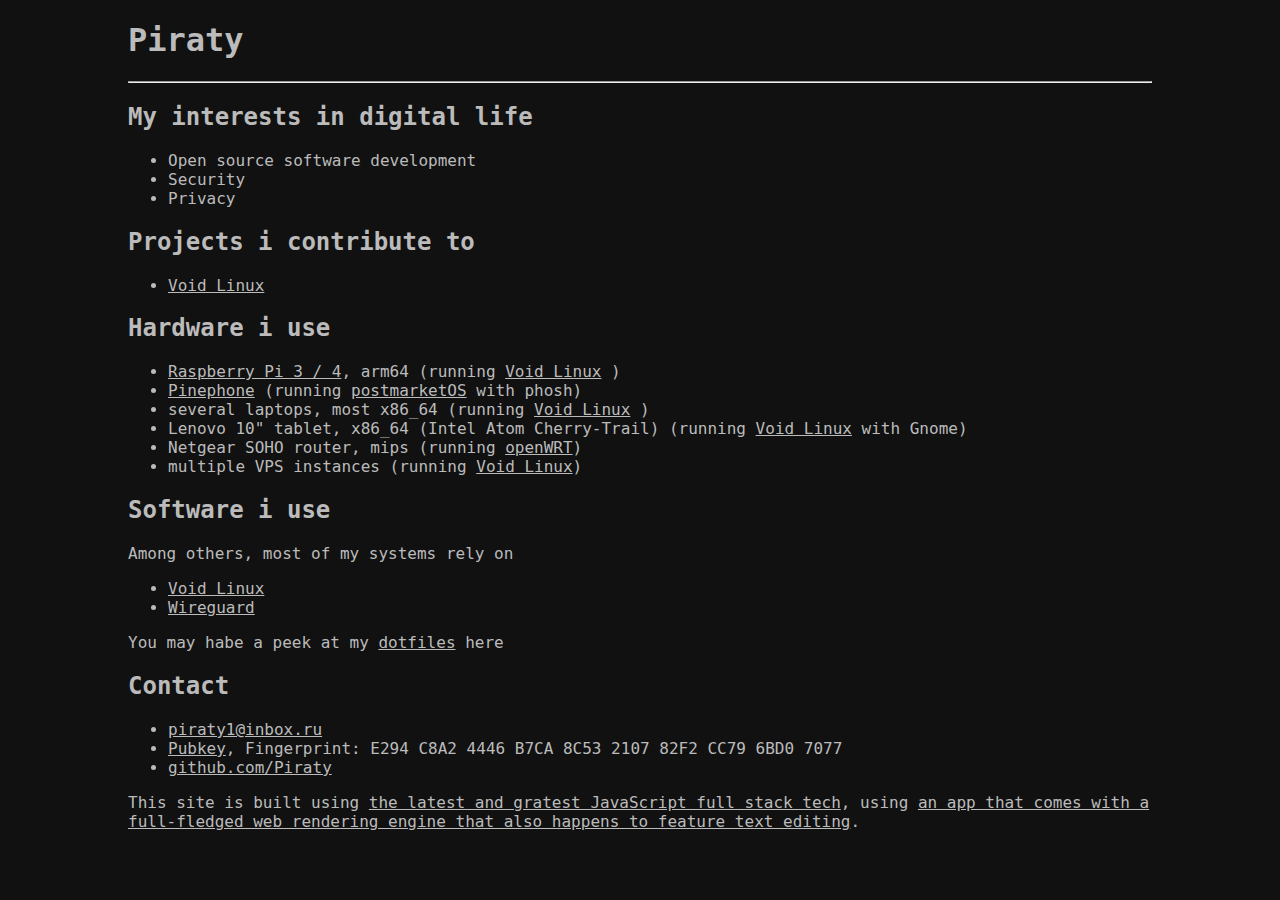
==== index.html @ 3feece0a "minor style fixes" ====
<!doctype html>
<html lang='en'>
	<head>
		<title>Piraty</title>
		<style>
			html {
				background-color:#111111;

				font-family:monospace,sans-serif;
				color:#BBBBBB;
			}
			body {
				margin:auto;
				max-width:80%;
			}
			footer {
				border:10px;
				border-color:red;
			}
			footer p {
				border:10px;
				margin:auto;
			}
			a {
				color:inherit;
			}
		</style>
	</head>

	<body>
		<h1>Piraty</h1>
		<hr />

		<section>
			<h2>My interests in digital life</h2>
			<ul>
				<li>Open source software development</li>
				<li>Security</li>
				<li>Privacy</li>
			</ul>
		</section>

		<section>
			<h2>Projects i contribute to</h2>
			<ul>
				<li><a href='https://voidlinux.org/' rel='noopener noreferrer'>Void Linux</a></li>
			</ul>
		</section>

		<section>
			<h2>Hardware i use</h2>
			<ul>
				<li>
					<a href='https://www.raspberrypi.org/' rel='noopener noreferrer'>Raspberry Pi 3 / 4</a>, arm64
					(running
					<a href='https://voidlinux.org/' rel='noopener noreferrer'>Void Linux</a>
					)
				</li>
				<li>
					<a href='https://www.pine64.org/pinephone/' rel='noopener noreferrer'>Pinephone</a>
					(running
					<a href='https://postmarketos.org/' rel='noopener noreferrer'>postmarketOS</a>
					with phosh)
				</li>
				<li>
					several laptops, most x86_64
					(running
					<a href='https://voidlinux.org/' rel='noopener noreferrer'>Void Linux</a>
					)
				</li>
				<li>
					Lenovo 10" tablet, x86_64 (Intel Atom Cherry-Trail)
					(running
					<a href='https://voidlinux.org/' rel='noopener noreferrer'>Void Linux</a>
					with Gnome)
				</li>
				<li>
					Netgear SOHO router, mips
					(running <a href='https://openwrt.org/' rel='noopener noreferrer'>openWRT</a>)
				</li>
				<li>
					multiple VPS instances
					(running <a href='https://voidlinux.org/' rel='noopener noreferrer'>Void Linux</a>)
				</li>
			</ul>
		</section>

		<section>
			<h2>Software i use</h2>
			<p>
			Among others, most of my systems rely on
			<ul>
				<li>
					<a href='https://voidlinux.org/' rel='noopener noreferrer'>Void Linux</a>
				</li>
				<li>
					<a href='https://wireguard.com' rel='noopener noreferrer'>Wireguard</a>
				</li>
			</ul>
			<p>
				You may habe a peek at my
				<a href='https://github.com/Piraty/dotfiles' rel='noopener noreferrer'>dotfiles</a>
				here
			</p>
		</section>

		<section>
			<h2>Contact</h2>
			<ul>
				<li><a href='mailto:piraty1@inbox.ru'>piraty1@inbox.ru</a></li>
				<li><a href='./0x82F2CC796BD07077.pub.asc' rel='noopener noreferrer'>Pubkey</a>,
					Fingerprint: E294 C8A2 4446 B7CA 8C53 2107 82F2 CC79 6BD0 7077</li>
				<li><a href='https://www.github.com/piraty' rel='noopener noreferrer'>github.com/Piraty</a></li>
			</ul>
		</section>

		<footer>
			<!--
			<p>
			100%
			<a href='https://github.com/Piraty/piraty.github.io' rel='noopener noreferrer'>handcoded html</a>,
			using
			<a href='https://neovim.io/' rel='noopener noreferrer'>neovim</a>.
			</p>
			-->
			<!-- Fuck nodeJS and electron -->
			<p>
			This site is built using
			<a href='https://github.com/Piraty/piraty.github.io' rel='noopener noreferrer'>the latest and gratest JavaScript full stack tech</a>,
			using
			<a href='https://neovim.io/' rel='noopener noreferrer'>an app that comes with a full-fledged web rendering engine that also happens to feature text editing</a>.
			</p>
		</footer>
	</body>
</html>
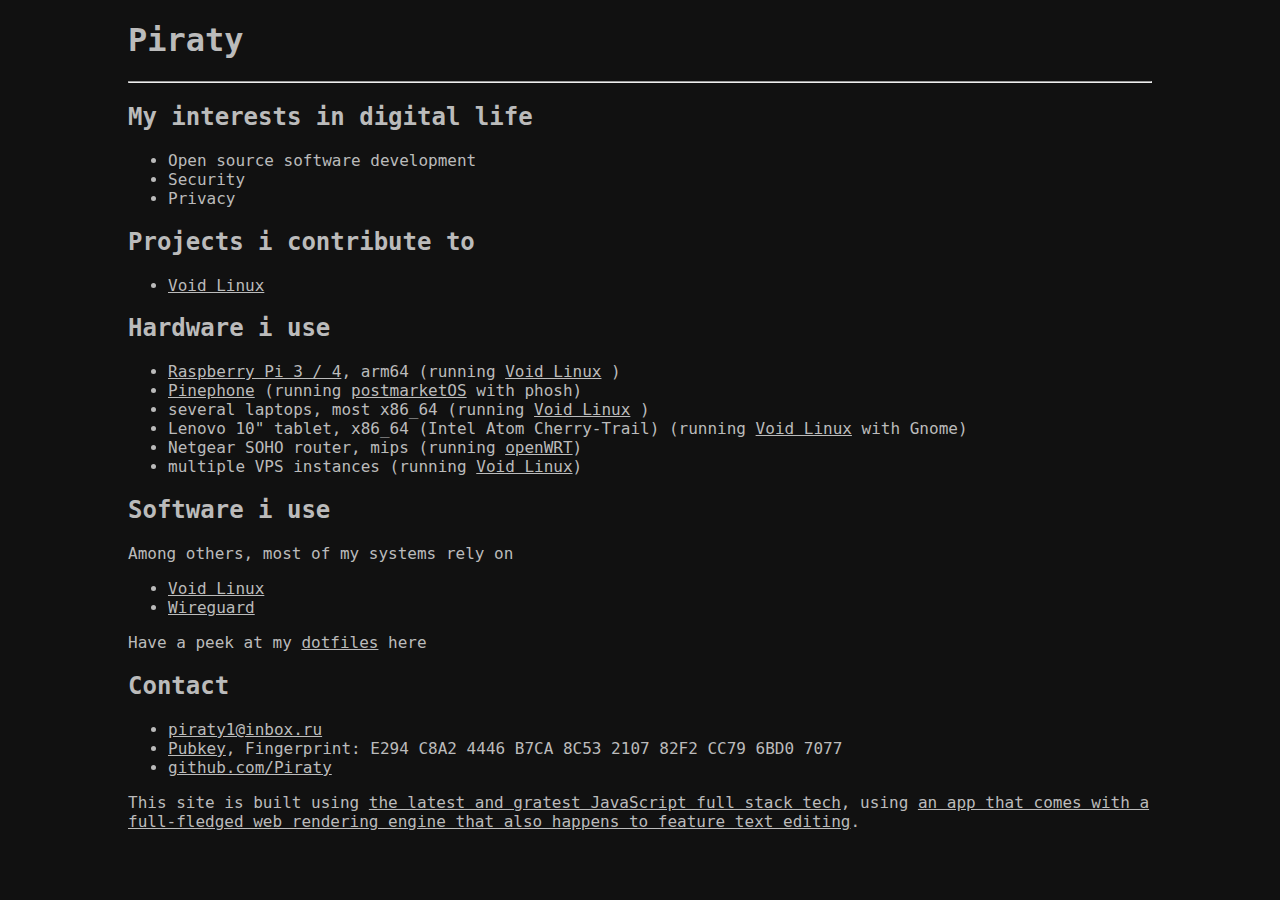
==== commit 485adad9: "fix typo" ====
--- a/index.html
+++ b/index.html
@@ -98,7 +98,7 @@
 				</li>
 			</ul>
 			<p>
-				You may habe a peek at my
+				Have a peek at my
 				<a href='https://github.com/Piraty/dotfiles' rel='noopener noreferrer'>dotfiles</a>
 				here
 			</p>
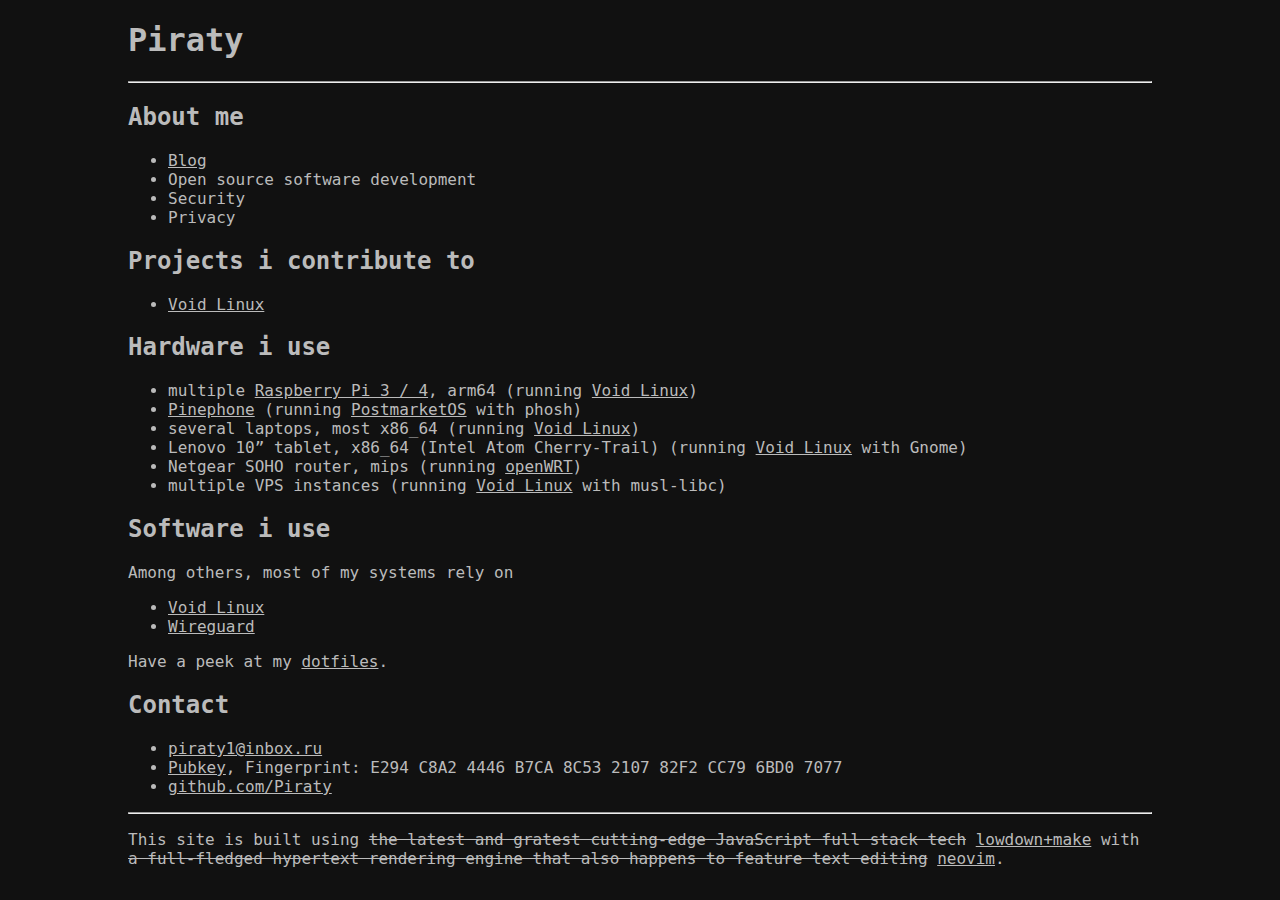
==== commit b82a7fc3: "published from: 969b6e40c60cf883c1e62a16efd1a90681bb6934" ====
--- a/index.html
+++ b/index.html
@@ -1,135 +1,71 @@
-<!doctype html>
-<html lang='en'>
-	<head>
-		<title>Piraty</title>
-		<style>
-			html {
-				background-color:#111111;
+<!DOCTYPE html>
+<html>
+<head>
+<meta charset="utf-8" />
+<meta name="viewport" content="width=device-width,initial-scale=1" />
+<meta name="author" content="Piraty" />
+<meta name="date" scheme="YYYY-MM-DD" content="2022-05-27" />
+<link rel="stylesheet" href="./style.css" />
+<title>Piraty</title>
+</head>
+<body>
 
-				font-family:monospace,sans-serif;
-				color:#BBBBBB;
-			}
-			body {
-				margin:auto;
-				max-width:80%;
-			}
-			footer {
-				border:10px;
-				border-color:red;
-			}
-			footer p {
-				border:10px;
-				margin:auto;
-			}
-			a {
-				color:inherit;
-			}
-		</style>
-	</head>
+<h1 id="Piraty">Piraty</h1>
 
-	<body>
-		<h1>Piraty</h1>
-		<hr />
+<hr/>
 
-		<section>
-			<h2>My interests in digital life</h2>
-			<ul>
-				<li>Open source software development</li>
-				<li>Security</li>
-				<li>Privacy</li>
-			</ul>
-		</section>
+<h2 id="About%20me">About me</h2>
 
-		<section>
-			<h2>Projects i contribute to</h2>
-			<ul>
-				<li><a href='https://voidlinux.org/' rel='noopener noreferrer'>Void Linux</a></li>
-			</ul>
-		</section>
+<ul>
+<li><a href="./txt/index.html">Blog</a></li>
+<li>Open source software development</li>
+<li>Security</li>
+<li>Privacy</li>
+</ul>
 
-		<section>
-			<h2>Hardware i use</h2>
-			<ul>
-				<li>
-					<a href='https://www.raspberrypi.org/' rel='noopener noreferrer'>Raspberry Pi 3 / 4</a>, arm64
-					(running
-					<a href='https://voidlinux.org/' rel='noopener noreferrer'>Void Linux</a>
-					)
-				</li>
-				<li>
-					<a href='https://www.pine64.org/pinephone/' rel='noopener noreferrer'>Pinephone</a>
-					(running
-					<a href='https://postmarketos.org/' rel='noopener noreferrer'>postmarketOS</a>
-					with phosh)
-				</li>
-				<li>
-					several laptops, most x86_64
-					(running
-					<a href='https://voidlinux.org/' rel='noopener noreferrer'>Void Linux</a>
-					)
-				</li>
-				<li>
-					Lenovo 10" tablet, x86_64 (Intel Atom Cherry-Trail)
-					(running
-					<a href='https://voidlinux.org/' rel='noopener noreferrer'>Void Linux</a>
-					with Gnome)
-				</li>
-				<li>
-					Netgear SOHO router, mips
-					(running <a href='https://openwrt.org/' rel='noopener noreferrer'>openWRT</a>)
-				</li>
-				<li>
-					multiple VPS instances
-					(running <a href='https://voidlinux.org/' rel='noopener noreferrer'>Void Linux</a>)
-				</li>
-			</ul>
-		</section>
+<h2 id="Projects%20i%20contribute%20to">Projects i contribute to</h2>
 
-		<section>
-			<h2>Software i use</h2>
-			<p>
-			Among others, most of my systems rely on
-			<ul>
-				<li>
-					<a href='https://voidlinux.org/' rel='noopener noreferrer'>Void Linux</a>
-				</li>
-				<li>
-					<a href='https://wireguard.com' rel='noopener noreferrer'>Wireguard</a>
-				</li>
-			</ul>
-			<p>
-				Have a peek at my
-				<a href='https://github.com/Piraty/dotfiles' rel='noopener noreferrer'>dotfiles</a>
-				here
-			</p>
-		</section>
+<ul>
+<li><a href="https://voidlinux.org/">Void Linux</a></li>
+</ul>
 
-		<section>
-			<h2>Contact</h2>
-			<ul>
-				<li><a href='mailto:piraty1@inbox.ru'>piraty1@inbox.ru</a></li>
-				<li><a href='./0x82F2CC796BD07077.pub.asc' rel='noopener noreferrer'>Pubkey</a>,
-					Fingerprint: E294 C8A2 4446 B7CA 8C53 2107 82F2 CC79 6BD0 7077</li>
-				<li><a href='https://www.github.com/piraty' rel='noopener noreferrer'>github.com/Piraty</a></li>
-			</ul>
-		</section>
+<h2 id="Hardware%20i%20use">Hardware i use</h2>
 
-		<footer>
-			<!--
-			<p>
-			100%
-			<a href='https://github.com/Piraty/piraty.github.io' rel='noopener noreferrer'>handcoded html</a>,
-			using
-			<a href='https://neovim.io/' rel='noopener noreferrer'>neovim</a>.
-			</p>
-			-->
-			<!-- Fuck nodeJS and electron -->
-			<p>
-			This site is built using
-			<a href='https://github.com/Piraty/piraty.github.io' rel='noopener noreferrer'>the latest and gratest JavaScript full stack tech</a>,
-			using
-			<a href='https://neovim.io/' rel='noopener noreferrer'>an app that comes with a full-fledged web rendering engine that also happens to feature text editing</a>.
-			</p>
-		</footer>
-	</body>
+<ul>
+<li>multiple <a href="https://www.raspberrypi.org/">Raspberry Pi 3 &#47; 4</a>, arm64 (running <a href="https://voidlinux.org/">Void Linux</a>)</li>
+<li><a href="https://www.pine64.org/pinephone/">Pinephone</a> (running <a href="https://postmarketos.org/">PostmarketOS</a> with phosh)</li>
+<li>several laptops, most x86_64 (running <a href="https://voidlinux.org/">Void Linux</a>)</li>
+<li>Lenovo 10&#8221; tablet, x86_64 (Intel Atom Cherry-Trail) (running <a href="https://voidlinux.org/">Void Linux</a> with Gnome)</li>
+<li>Netgear SOHO router, mips (running <a href="https://openwrt.org/">openWRT</a>)</li>
+<li>multiple VPS instances (running <a href="https://voidlinux.org/">Void Linux</a> with musl-libc)</li>
+</ul>
+
+<h2 id="Software%20i%20use">Software i use</h2>
+
+<p>Among others, most of my systems rely on</p>
+
+<ul>
+<li><a href="https://voidlinux.org/">Void Linux</a></li>
+<li><a href="https://wireguard.com">Wireguard</a></li>
+</ul>
+
+<p>Have a peek at my <a href="https://github.com/Piraty/dotfiles">dotfiles</a>.</p>
+
+<h2 id="Contact">Contact</h2>
+
+<ul>
+<li><a href="mailto:piraty1@inbox.ru">piraty1@inbox.ru</a></li>
+<li><a href="./0x82F2CC796BD07077.pub.asc">Pubkey</a>, Fingerprint: E294 C8A2 4446 B7CA 8C53 2107 82F2 CC79 6BD0 7077</li>
+<li><a href="https://www.github.com/piraty">github.com&#47;Piraty</a></li>
+</ul>
+
+<hr/>
+
+<p>This site is built using
+<del>the latest and gratest cutting-edge JavaScript full stack tech</del>
+<a href="https://github.com/Piraty/piraty.github.io/">lowdown+make</a>
+with
+<del>a full-fledged hypertext rendering engine that also happens to feature text editing</del>
+<a href="https://neovim.io/">neovim</a>.</p>
+</body>
 </html>
--- a/style.css
+++ b/style.css
@@ -0,0 +1,25 @@
+html {
+	background-color:#111111;
+
+	font-family:monospace,sans-serif;
+	color:#BBBBBB;
+}
+
+body {
+	margin:auto;
+	max-width:80%;
+}
+
+footer {
+	border:10px;
+	border-color:red;
+}
+
+footer p {
+	border:10px;
+	margin:auto;
+}
+
+a {
+	color:inherit;
+}
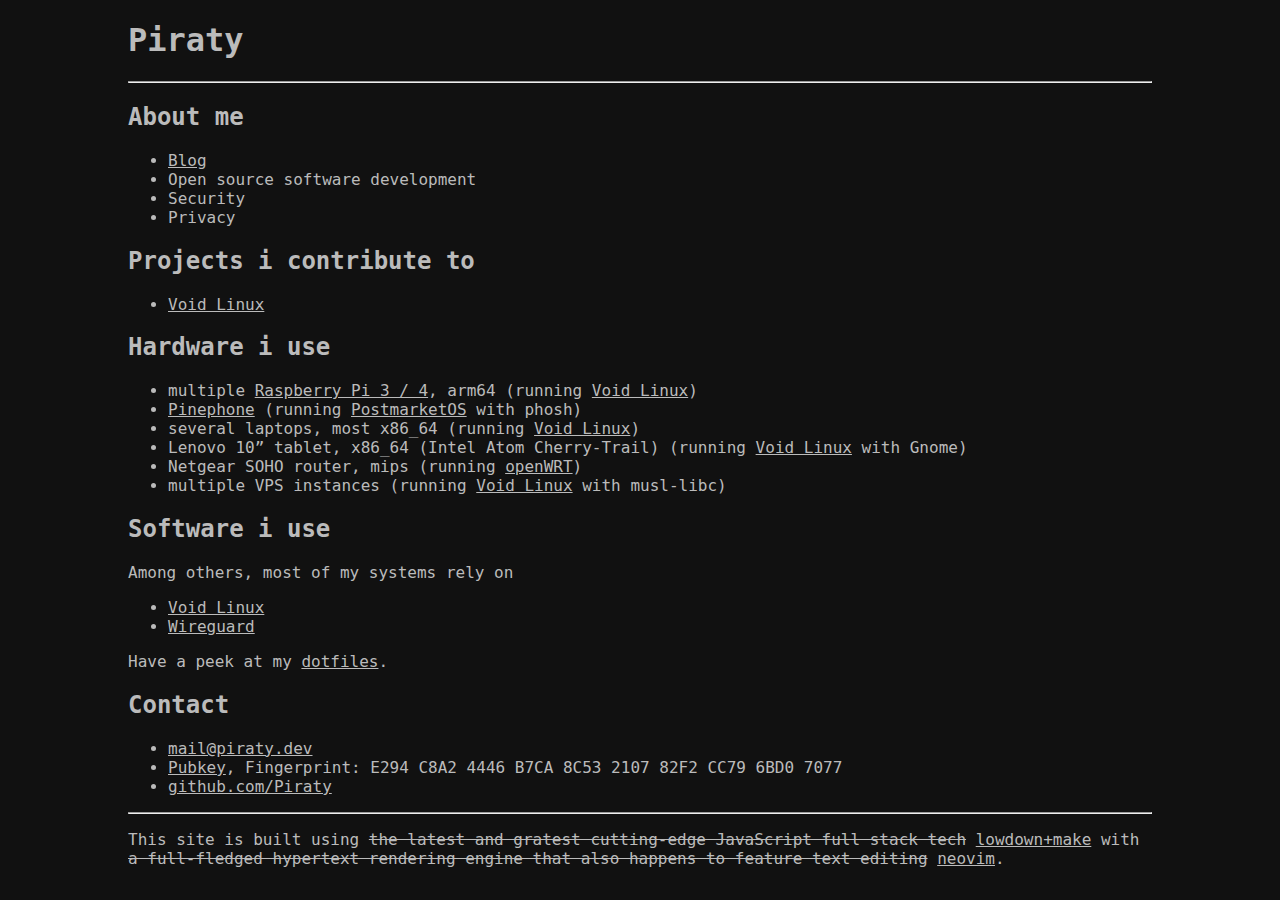
==== commit 286e6111: "published from: cc4f8bcf4889ae08e6faa5872d0c98bcc225b77d" ====
--- a/index.html
+++ b/index.html
@@ -4,17 +4,17 @@
 <meta charset="utf-8" />
 <meta name="viewport" content="width=device-width,initial-scale=1" />
 <meta name="author" content="Piraty" />
-<meta name="date" scheme="YYYY-MM-DD" content="2022-05-27" />
+<meta name="date" scheme="YYYY-MM-DD" content="2022-05-09" />
 <link rel="stylesheet" href="./style.css" />
 <title>Piraty</title>
 </head>
 <body>
 
-<h1 id="Piraty">Piraty</h1>
+<h1 id="piraty">Piraty</h1>
 
 <hr/>
 
-<h2 id="About%20me">About me</h2>
+<h2 id="about-me">About me</h2>
 
 <ul>
 <li><a href="./txt/index.html">Blog</a></li>
@@ -23,13 +23,13 @@
 <li>Privacy</li>
 </ul>
 
-<h2 id="Projects%20i%20contribute%20to">Projects i contribute to</h2>
+<h2 id="projects-i-contribute-to">Projects i contribute to</h2>
 
 <ul>
 <li><a href="https://voidlinux.org/">Void Linux</a></li>
 </ul>
 
-<h2 id="Hardware%20i%20use">Hardware i use</h2>
+<h2 id="hardware-i-use">Hardware i use</h2>
 
 <ul>
 <li>multiple <a href="https://www.raspberrypi.org/">Raspberry Pi 3 &#47; 4</a>, arm64 (running <a href="https://voidlinux.org/">Void Linux</a>)</li>
@@ -40,7 +40,7 @@
 <li>multiple VPS instances (running <a href="https://voidlinux.org/">Void Linux</a> with musl-libc)</li>
 </ul>
 
-<h2 id="Software%20i%20use">Software i use</h2>
+<h2 id="software-i-use">Software i use</h2>
 
 <p>Among others, most of my systems rely on</p>
 
@@ -51,10 +51,10 @@
 
 <p>Have a peek at my <a href="https://github.com/Piraty/dotfiles">dotfiles</a>.</p>
 
-<h2 id="Contact">Contact</h2>
+<h2 id="contact">Contact</h2>
 
 <ul>
-<li><a href="mailto:piraty1@inbox.ru">piraty1@inbox.ru</a></li>
+<li><a href="mailto:mail@piraty.dev">mail@piraty.dev</a></li>
 <li><a href="./0x82F2CC796BD07077.pub.asc">Pubkey</a>, Fingerprint: E294 C8A2 4446 B7CA 8C53 2107 82F2 CC79 6BD0 7077</li>
 <li><a href="https://www.github.com/piraty">github.com&#47;Piraty</a></li>
 </ul>
